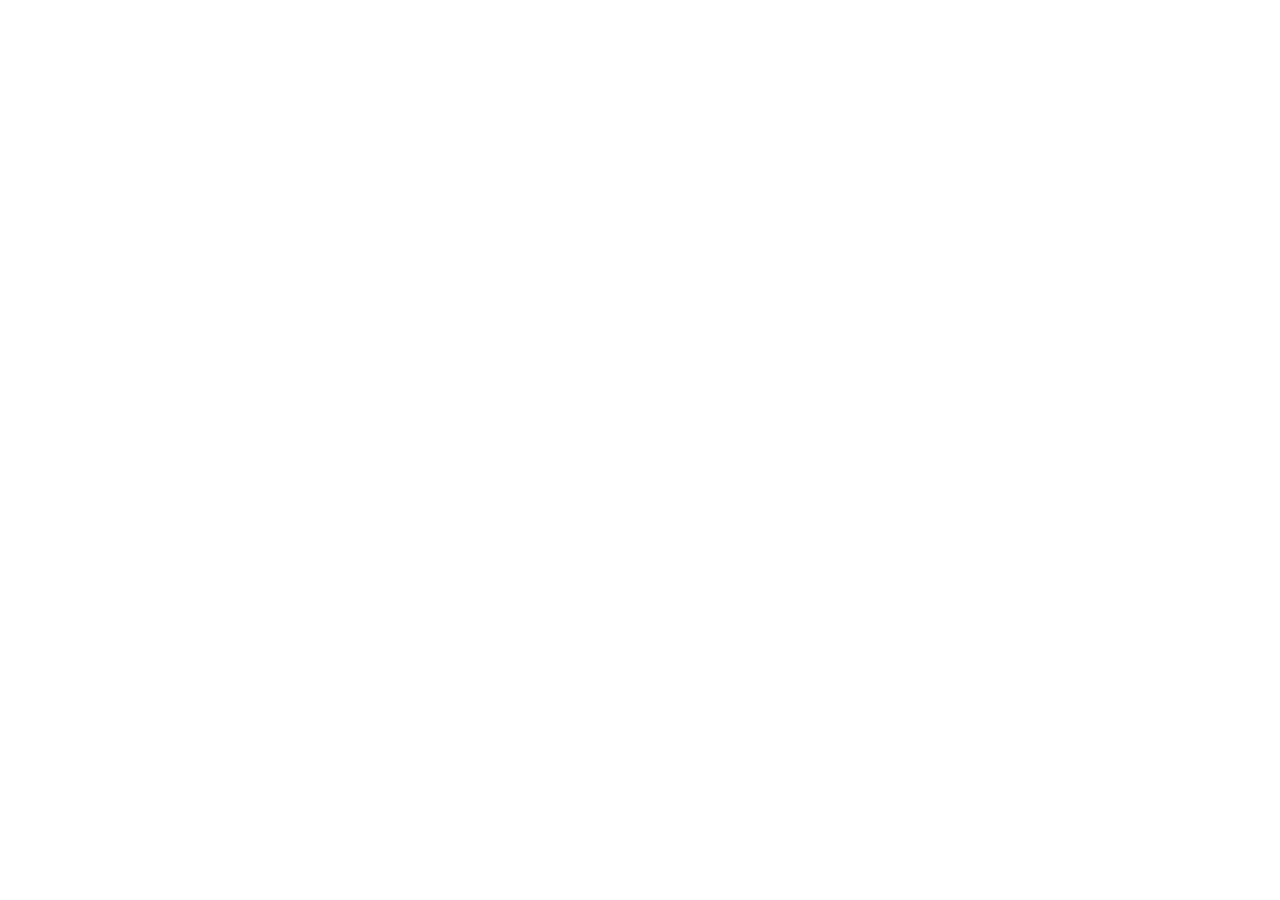
==== index.html @ 4473c635 "up" ====
<!DOCTYPE html>
<html lang="en">

<head>
    <meta charset="UTF-8">
    <meta http-equiv="X-UA-Compatible" content="IE=edge">
    <meta name="viewport" content="width=device-width, initial-scale=1.0">
    <title>Document</title>
    <link rel="stylesheet" href="https://cdnjs.cloudflare.com/ajax/libs/font-awesome/6.3.0/css/all.min.css"
        integrity="sha512-SzlrxWUlpfuzQ+pcUCosxcglQRNAq/DZjVsC0lE40xsADsfeQoEypE+enwcOiGjk/bSuGGKHEyjSoQ1zVisanQ=="
        crossorigin="anonymous" referrerpolicy="no-referrer" />
    <link rel="stylesheet" href="./css/styles.css">
</head>

<body>

    <!-- 24/02/2023 -->

</body>

</html>
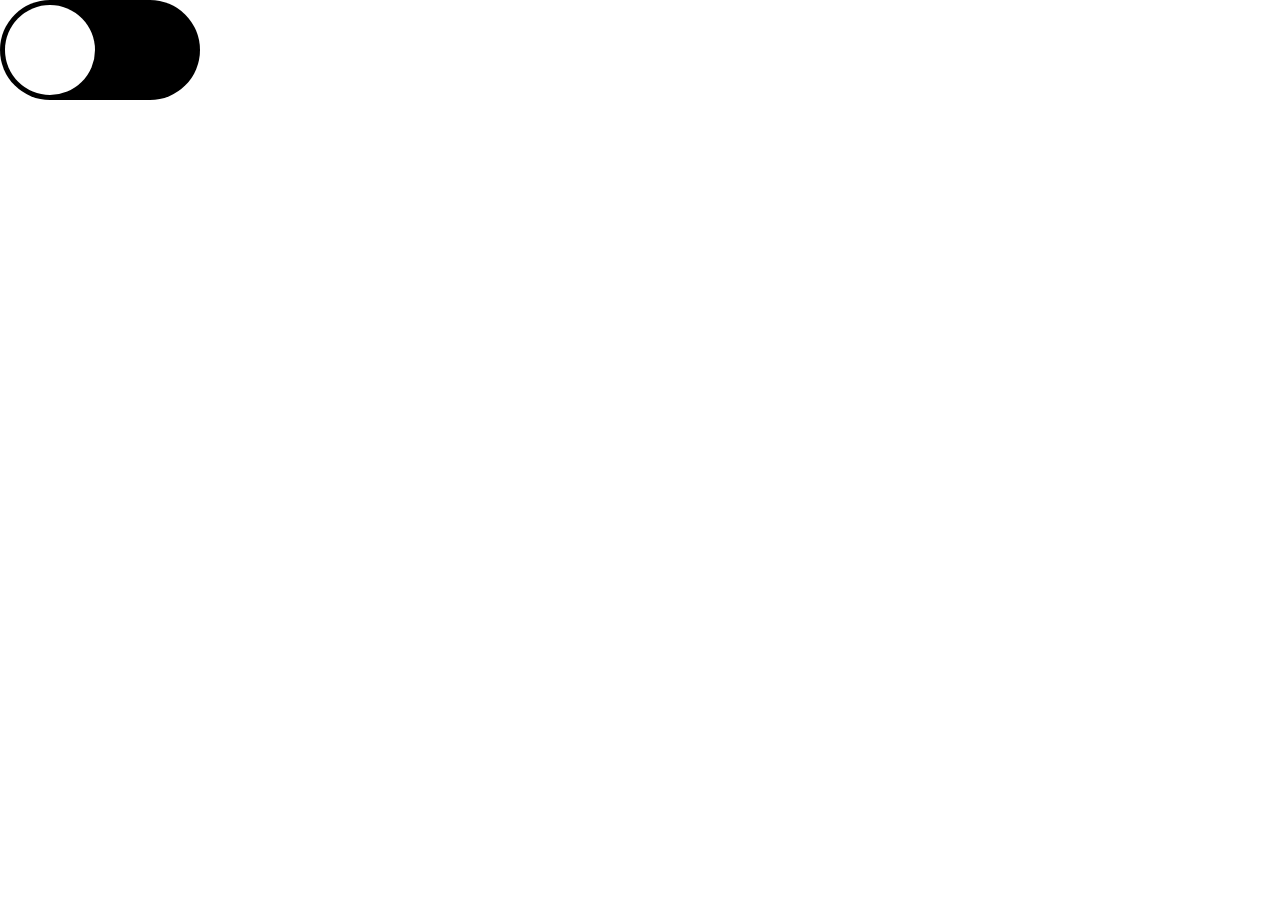
==== commit eb5ee60a: "up" ====
--- a/index.html
+++ b/index.html
@@ -15,6 +15,13 @@
 <body>
 
     <!-- 24/02/2023 -->
+    <!-- <div class="parent">
+        <div class="child"></div>
+    </div> -->
+
+    <div class="toggle">
+        <div class="circle"></div>
+    </div>
 
 </body>
 
--- a/css/styles.css
+++ b/css/styles.css
@@ -0,0 +1,71 @@
+* {
+    margin: 0;
+    padding: 0;
+    box-sizing: border-box;
+}
+
+@keyframes circle {
+    from {
+        rotate: 0;
+    }
+    to {
+        rotate: 360deg;
+    }
+}
+
+.parent {
+    position: relative;
+    width: 500px;
+    height: 500px;
+    display: flex;
+    justify-content: center;
+    align-items: center;
+    background: #ccc;
+    border-radius: 50%;
+    animation: circle 1s linear infinite;
+}
+
+.parent::before {
+    content: "";
+    position: absolute;
+    border-width: 250px;
+    border-color: red transparent transparent transparent;
+    border-style: solid;
+    border-radius: 50%;
+}
+
+.child {
+    width: 400px;
+    height: 400px;
+    background: #000;
+    border-radius: 50%;
+    z-index: 1;
+}
+
+/* ---------------------------- */
+.toggle {
+    width: 200px;
+    height: 100px;
+    border-radius: 60px;
+    background: #000;
+    display: flex;
+    align-items: center;
+    transition: all linear 0.25s;
+}
+
+.toggle:hover {
+    background: #6a5af9;
+}
+
+.toggle:hover .circle {
+    transform: translateX(100px);
+}
+
+.circle {
+    background: #fff;
+    width: 90px;
+    height: 90px;
+    border-radius: 50%;
+    margin-left: 5px;
+    transition: all linear 0.25s;
+}
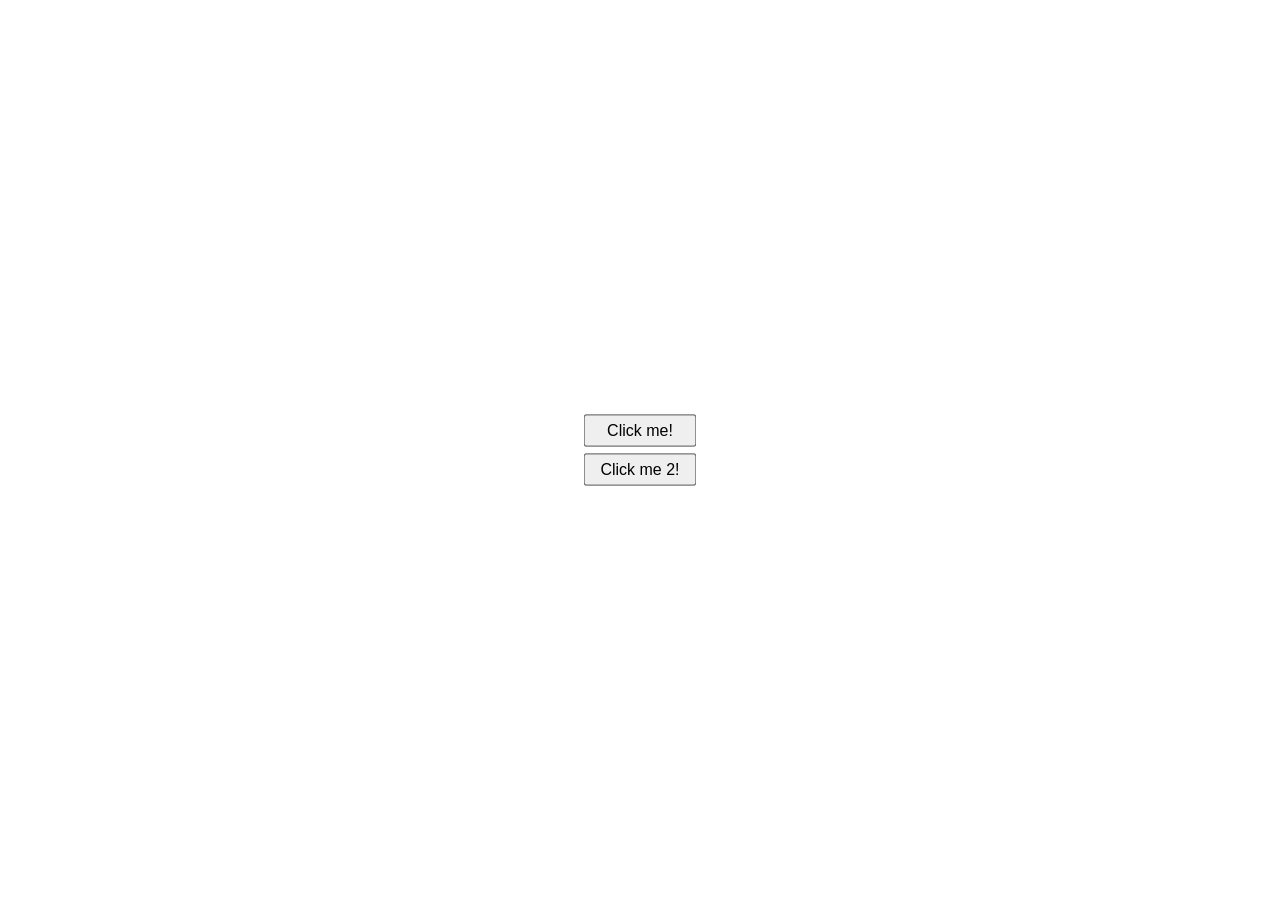
==== commit 0fb4498b: "update" ====
--- a/index.html
+++ b/index.html
@@ -6,23 +6,23 @@
     <meta http-equiv="X-UA-Compatible" content="IE=edge">
     <meta name="viewport" content="width=device-width, initial-scale=1.0">
     <title>Document</title>
-    <link rel="stylesheet" href="https://cdnjs.cloudflare.com/ajax/libs/font-awesome/6.3.0/css/all.min.css"
-        integrity="sha512-SzlrxWUlpfuzQ+pcUCosxcglQRNAq/DZjVsC0lE40xsADsfeQoEypE+enwcOiGjk/bSuGGKHEyjSoQ1zVisanQ=="
-        crossorigin="anonymous" referrerpolicy="no-referrer" />
-    <link rel="stylesheet" href="./css/styles.css">
+    <link rel="stylesheet" href="./assets/css/styles.css">
 </head>
 
 <body>
-
-    <!-- 24/02/2023 -->
-    <!-- <div class="parent">
-        <div class="child"></div>
-    </div> -->
-
-    <div class="toggle">
-        <div class="circle"></div>
+    <!-- content -->
+    <div class="app">
+        <button id="btn-id" class="btn-class active" title="Test title">
+            <ul>
+                Click me!
+            </ul>
+        </button>
+        <button id="btn-id" class="btn-class active">
+            Click me 2!
+        </button>
     </div>
 
+    <script src="./assets/js/app.js"></script>
 </body>
 
 </html>
--- a/assets/css/styles.css
+++ b/assets/css/styles.css
@@ -0,0 +1,30 @@
+* {
+    margin: 0;
+    padding: 0;
+    box-sizing: border-box;
+}
+
+body {
+    min-height: 100vh;
+    display: flex;
+    justify-content: center;
+}
+
+.app {
+    display: flex;
+    flex-direction: column;
+    justify-content: center;
+}
+
+.btn-class {
+    padding: 4px 12px;
+    transition: all linear 0.25s;
+}
+
+.btn-class.active {
+    transform: scale(1.2);
+}
+
+.btn-class + .btn-class {
+    margin-top: 12px;
+}
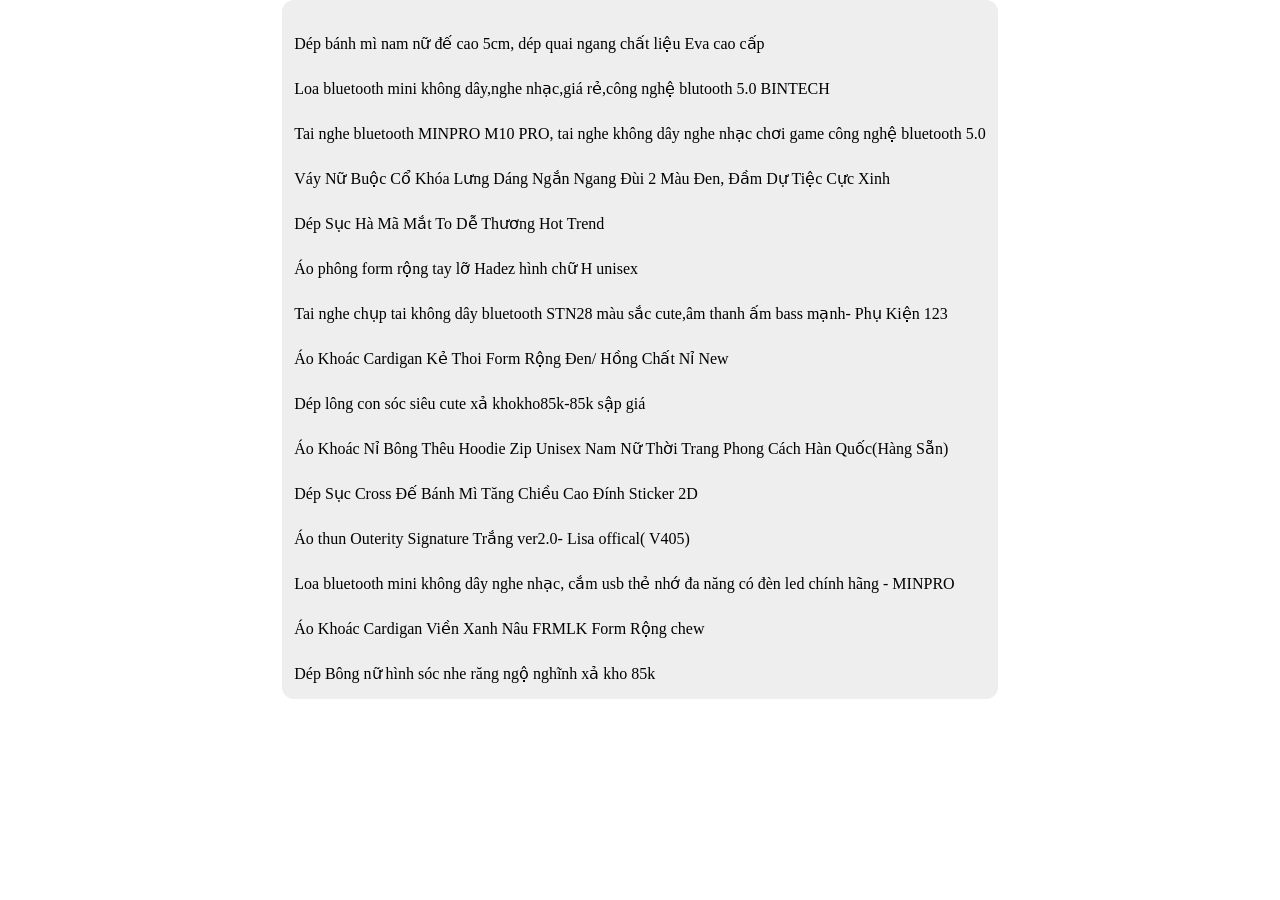
==== commit 44f533ac: "update" ====
--- a/index.html
+++ b/index.html
@@ -10,16 +10,10 @@
 </head>
 
 <body>
-    <!-- content -->
     <div class="app">
-        <button id="btn-id" class="btn-class active" title="Test title">
-            <ul>
-                Click me!
-            </ul>
-        </button>
-        <button id="btn-id" class="btn-class active">
-            Click me 2!
-        </button>
+        <ul class="list">
+            
+        </ul>
     </div>
 
     <script src="./assets/js/app.js"></script>
--- a/assets/css/styles.css
+++ b/assets/css/styles.css
@@ -6,25 +6,26 @@
 
 body {
     min-height: 100vh;
-    display: flex;
-    justify-content: center;
 }
 
 .app {
     display: flex;
-    flex-direction: column;
     justify-content: center;
+    align-items: center;
 }
 
-.btn-class {
-    padding: 4px 12px;
-    transition: all linear 0.25s;
+.list {
+    background: #eee;
+    padding: 12px 0px;
+    border-radius: 12px;
+    list-style-type: none;
 }
 
-.btn-class.active {
-    transform: scale(1.2);
+.item {
+    padding: 4px 12px;
 }
 
-.btn-class + .btn-class {
-    margin-top: 12px;
+.item:hover {
+    cursor: pointer;
+    background: #ccc;
 }
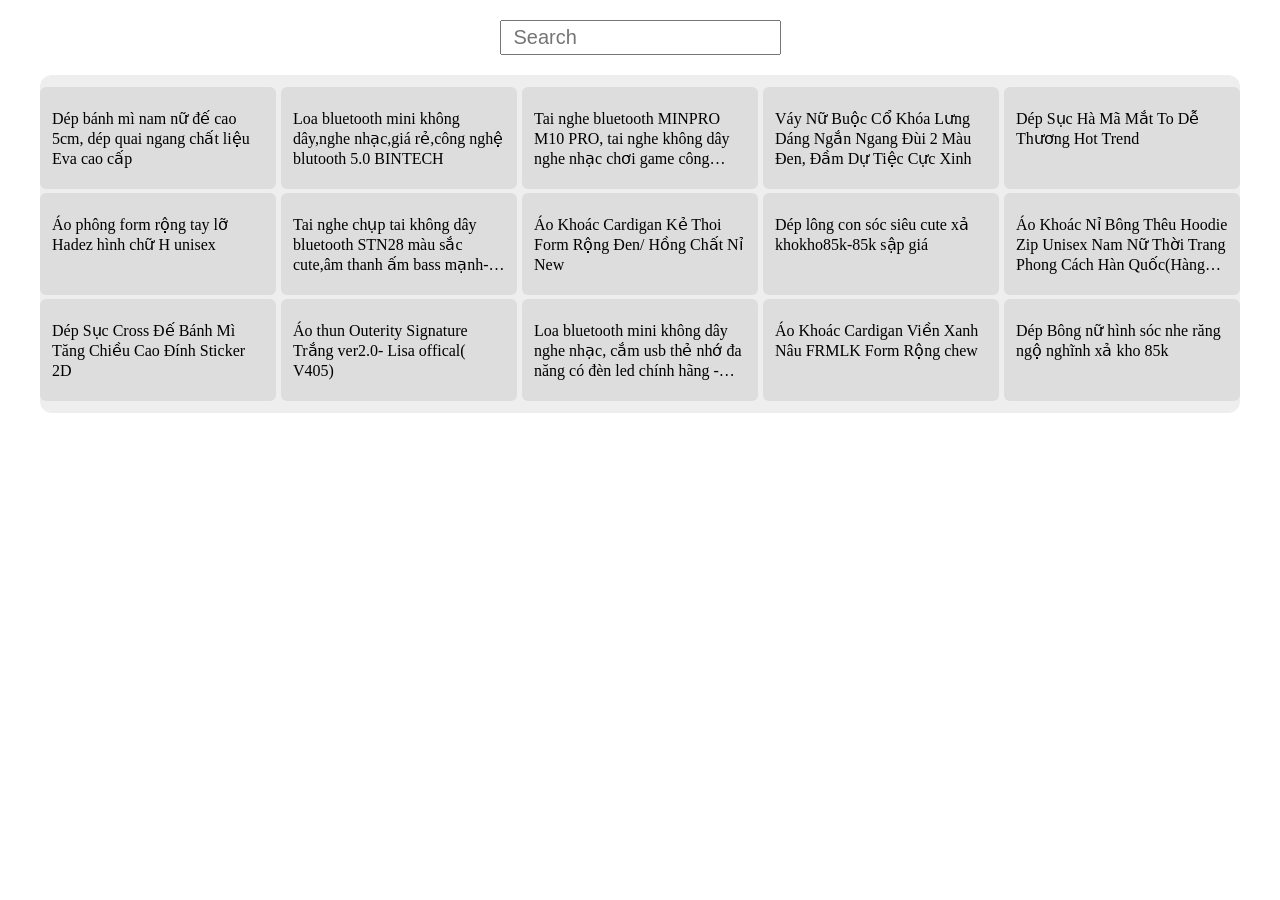
==== commit 37492ffb: "update" ====
--- a/index.html
+++ b/index.html
@@ -11,8 +11,9 @@
 
 <body>
     <div class="app">
+        <input class="input" placeholder="Search" type="text">
         <ul class="list">
-            
+
         </ul>
     </div>
 
--- a/assets/css/styles.css
+++ b/assets/css/styles.css
@@ -8,10 +8,17 @@
     min-height: 100vh;
 }
 
+input {
+    margin: 20px;
+    padding: 4px 12px;
+    font-size: 20px;
+}
+
 .app {
     display: flex;
     justify-content: center;
     align-items: center;
+    flex-direction: column;
 }
 
 .list {
@@ -19,13 +26,35 @@
     padding: 12px 0px;
     border-radius: 12px;
     list-style-type: none;
+    display: flex;
+    justify-content: space-between;
+    flex-wrap: wrap;
+    gap: 4px;
+    width: 1200px;
 }
 
 .item {
-    padding: 4px 12px;
+    width: calc(100% / 5 - 4px);
+    background: #ddd;
+    border-radius: 6px;
+    padding-bottom: 20px;
 }
 
 .item:hover {
     cursor: pointer;
     background: #ccc;
 }
+
+.item img {
+    width: 100%;
+}
+
+.title {
+    padding: 4px 12px;
+    display: -webkit-box;
+    -webkit-line-clamp: 3;
+    -webkit-box-orient: vertical;
+    overflow: hidden;
+    line-height: 20px;
+    height: 64px;
+}
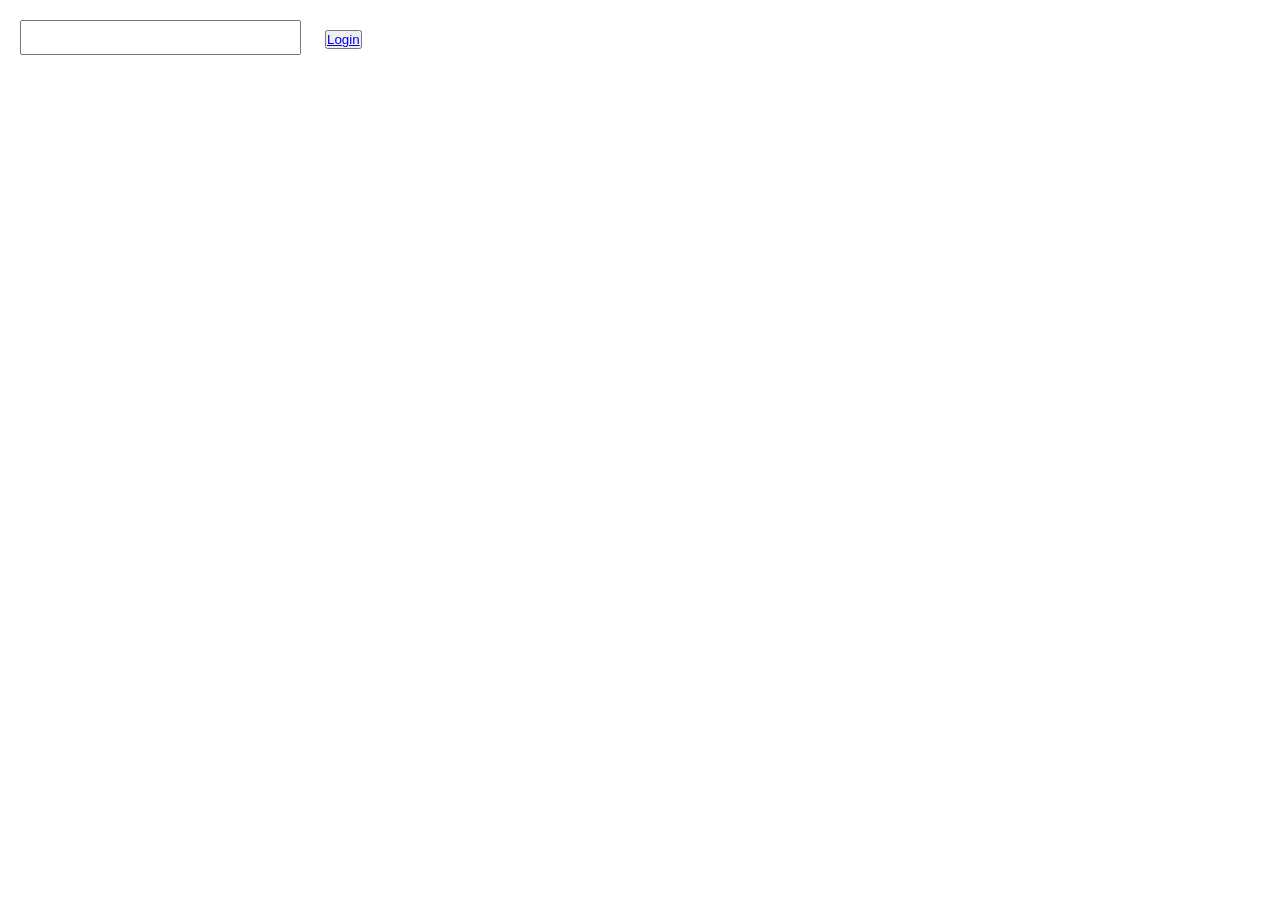
==== commit 95fd8ea1: "update" ====
--- a/index.html
+++ b/index.html
@@ -10,13 +10,8 @@
 </head>
 
 <body>
-    <div class="app">
-        <input class="input" placeholder="Search" type="text">
-        <ul class="list">
-
-        </ul>
-    </div>
-
+    <input type="text">
+    <button><a href="./index2.html">Login</a></button>
     <script src="./assets/js/app.js"></script>
 </body>
 
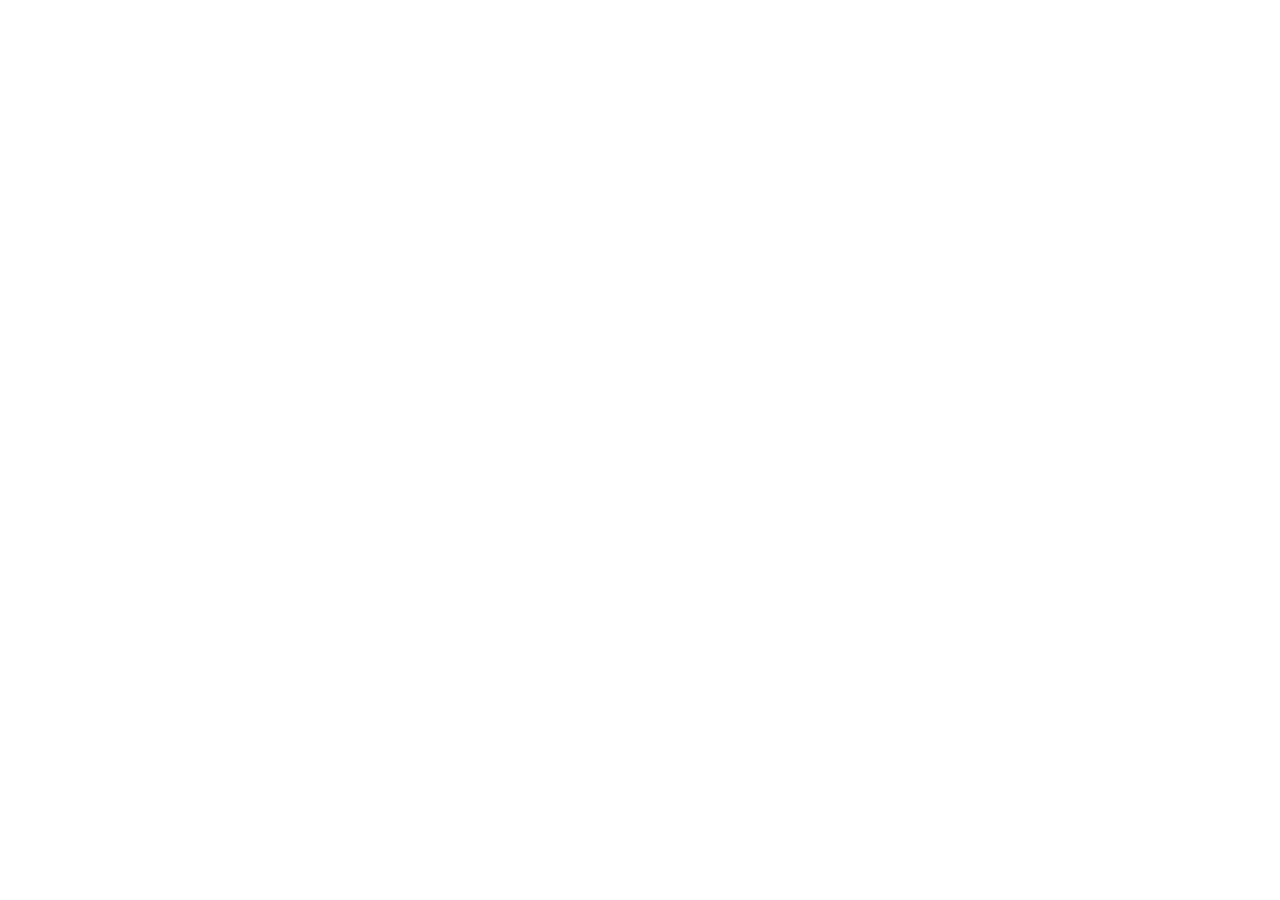
==== commit 8eb66d03: "img dice" ====
--- a/index.html
+++ b/index.html
@@ -10,8 +10,7 @@
 </head>
 
 <body>
-    <input type="text">
-    <button><a href="./index2.html">Login</a></button>
+
     <script src="./assets/js/app.js"></script>
 </body>
 
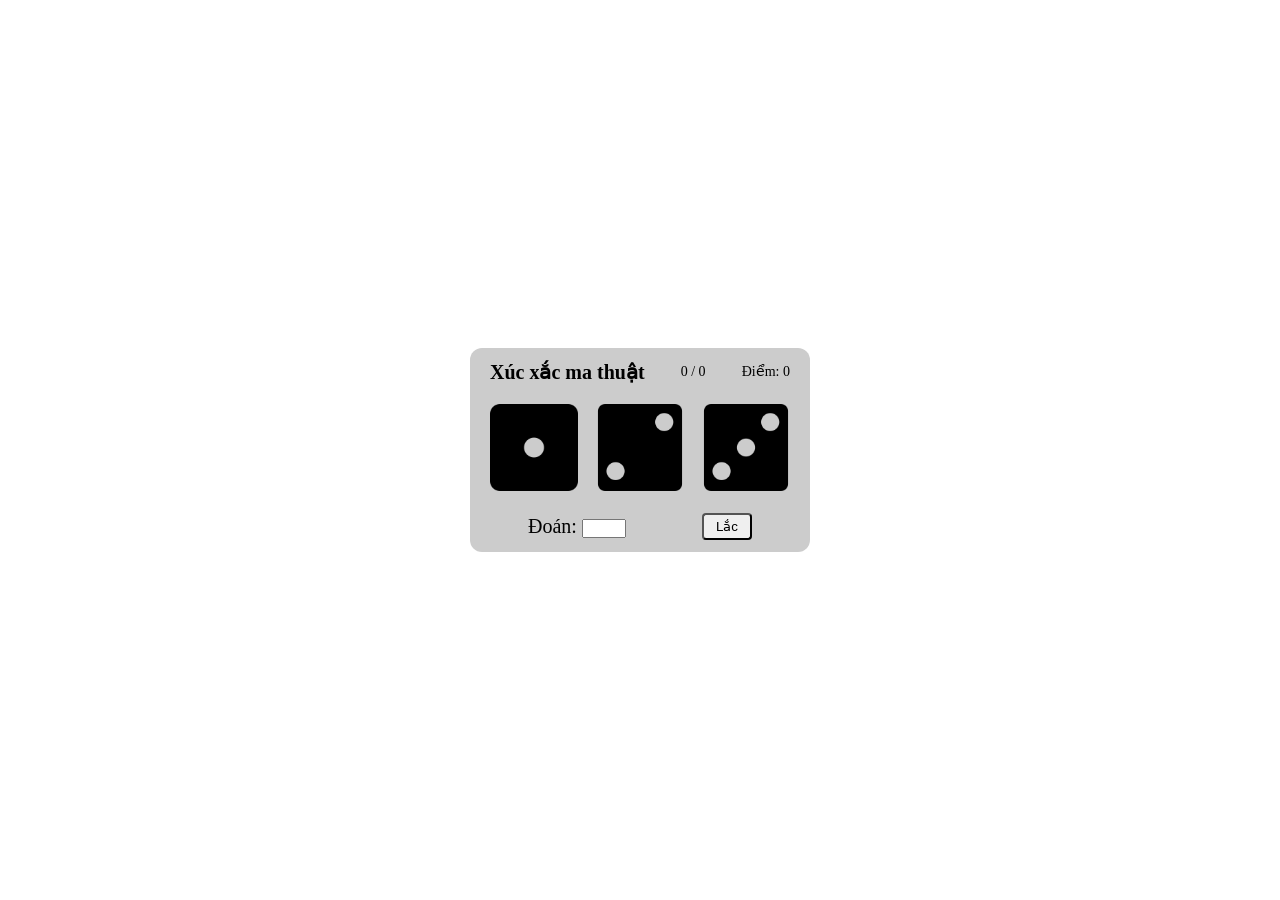
==== commit 76f7869e: "update" ====
--- a/index.html
+++ b/index.html
@@ -10,7 +10,41 @@
 </head>
 
 <body>
-
+    <div class="app">
+        <div class="box">
+            <div class="box__head">
+                <h4 class="box__title">
+                    Xúc xắc ma thuật
+                </h4>
+                <div class="box__ratio">
+                    0 / 0
+                </div>
+                <div class="box__score">
+                    Điểm: 0
+                </div>
+            </div>
+            <div class="box__body">
+                <div class="box__dices">
+                    <div class="box__dice">
+                        <img src="./assets/img/1.png" alt="dice-1">
+                    </div>
+                    <div class="box__dice">
+                        <img src="./assets/img/2.png" alt="dice-2">
+                    </div>
+                    <div class="box__dice">
+                        <img src="./assets/img/3.png" alt="dice-3">
+                    </div>
+                </div>
+            </div>
+            <div class="box__action">
+                <div class="box__group-input">
+                    <label class="label-input__guess" for="inp-guess">Đoán: </label>
+                    <input type="number" min="3" max="18" id="inp-guess" class="input-guess">
+                </div>
+                <button type="button" class="btn box__btn-submit">Lắc</button>
+            </div>
+        </div>
+    </div>
     <script src="./assets/js/app.js"></script>
 </body>
 
--- a/assets/css/styles.css
+++ b/assets/css/styles.css
@@ -0,0 +1,97 @@
+* {
+    margin: 0;
+    padding: 0;
+    box-sizing: border-box;
+}
+
+html {
+    font-size: 62.5%;
+}
+
+img {
+    width: 100%;
+}
+
+body {
+    min-height: 100vh;
+}
+
+.app {
+    min-height: 100vh;
+    display: flex;
+    justify-content: center;
+    align-items: center;
+}
+
+.box {
+    padding: 12px 20px;
+    max-width: 500px;
+    background: #ccc;
+    border-radius: 12px;
+}
+
+.box__head {
+    display: flex;
+    align-items: center;
+    justify-content: space-between;
+}
+
+.box__title {
+    font-size: 2rem;
+}
+
+.box__ratio {
+    font-size: 1.4rem;
+}
+
+.box__score {
+    font-size: 1.4rem;
+}
+
+.box__body {
+    margin: 20px 0;
+    display: flex;
+    flex-direction: column;
+    justify-content: center;
+}
+
+.box__dices {
+    max-width: 300px;
+    display: flex;
+    align-items: center;
+    justify-content: space-between;
+    margin: 0 auto;
+    gap: 12px;
+}
+
+.box__dice {
+    width: calc(100% / 3 - 12px);
+}
+
+.box__dice {
+}
+
+.box__dice {
+}
+
+.box__action {
+    display: flex;
+    align-items: center;
+    justify-content: space-around;
+}
+
+.box__group-input {
+    font-size: 2rem;
+}
+
+.label-input__guess {
+}
+
+.input-guess {
+}
+
+.box__btn-submit {
+    padding: 4px 12px;
+    border-radius: 4px;
+    cursor: pointer;
+}
